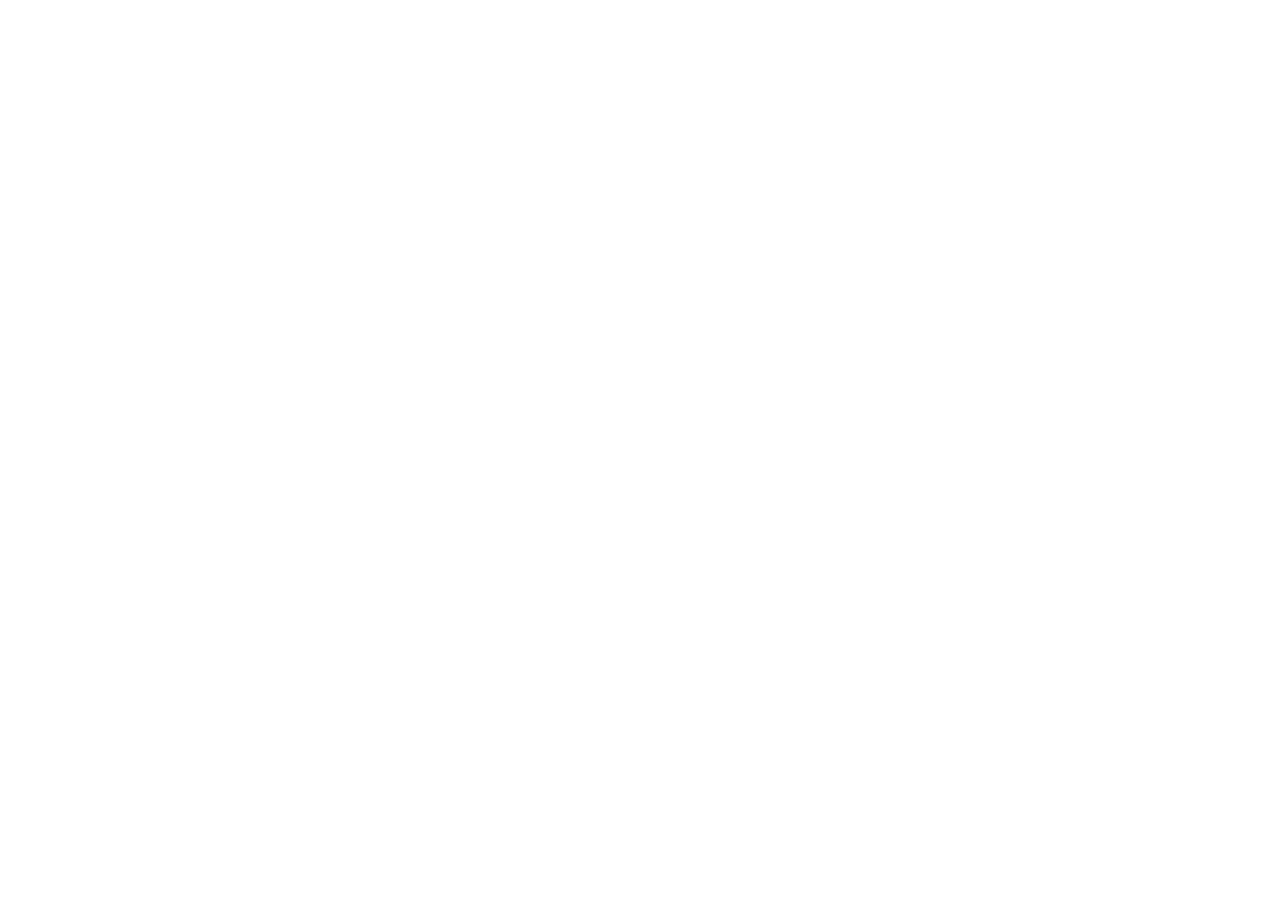
==== Clase 05/index.html @ aae93ddb "Clase 04" ====
<!DOCTYPE html>
<html lang="en">
<head>
    <meta charset="UTF-8">
    <meta name="viewport" content="width=device-width, initial-scale=1.0">
    <title>Clase 05</title>
</head>
<body>
    
</body>
</html>
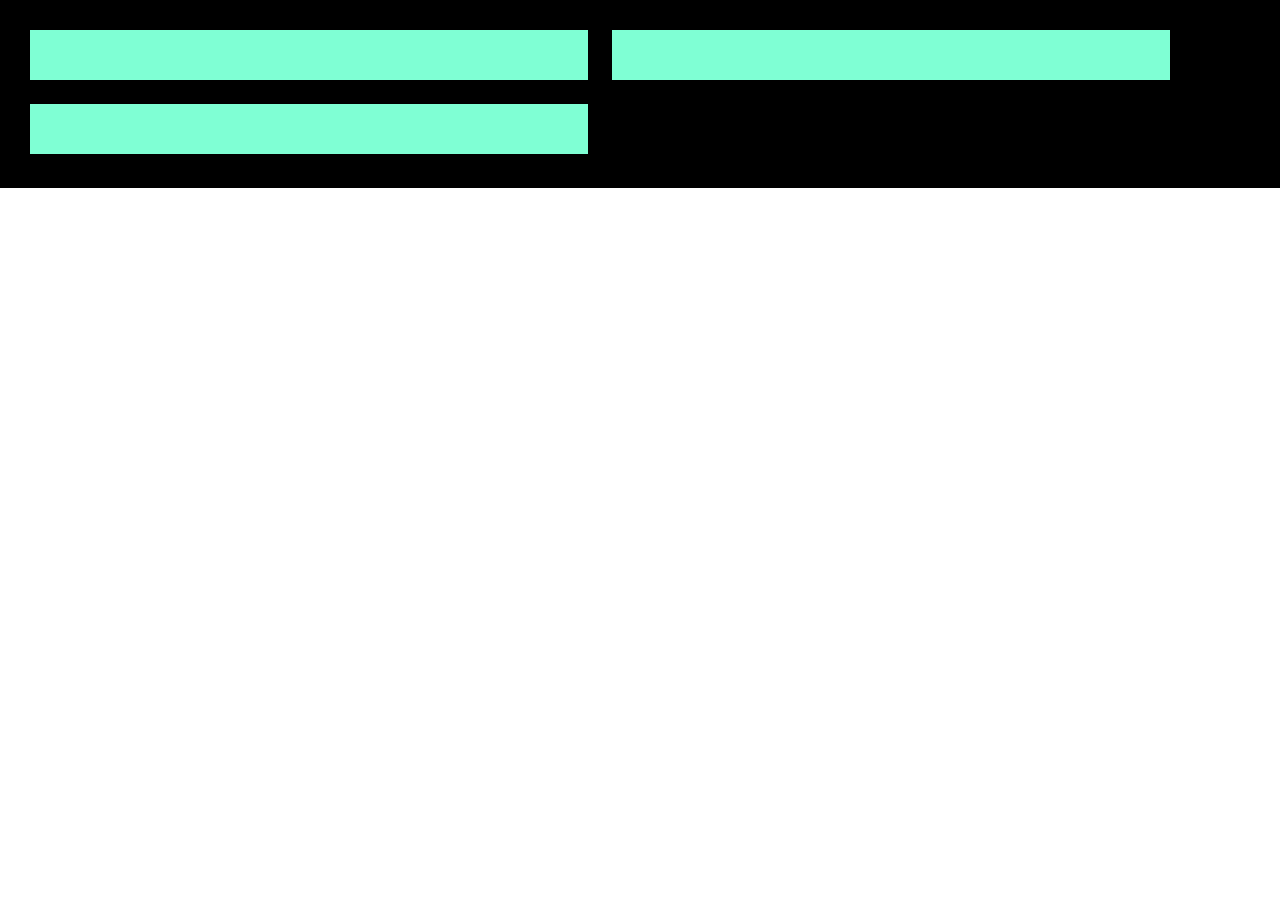
==== commit b4f4f694: "Clase 05" ====
--- a/Clase 05/index.html
+++ b/Clase 05/index.html
@@ -4,8 +4,14 @@
     <meta charset="UTF-8">
     <meta name="viewport" content="width=device-width, initial-scale=1.0">
     <title>Clase 05</title>
+    <link rel="stylesheet" href="css/index.css">
 </head>
 <body>
+    <section>
+        <div></div>
+        <div></div>
+        <div></div>
+    </section>
     
 </body>
 </html>
--- a/Clase 05/css/index.css
+++ b/Clase 05/css/index.css
@@ -0,0 +1,18 @@
+* {
+    margin: 0;
+    padding: 0;
+}
+
+section {
+    background-color: black;
+    padding: 20px;
+}
+
+div {
+    display: inline-block;
+    background-color: aquamarine;
+    min-height: 50px;
+    width: 45%;
+    margin: 10px;
+}
+
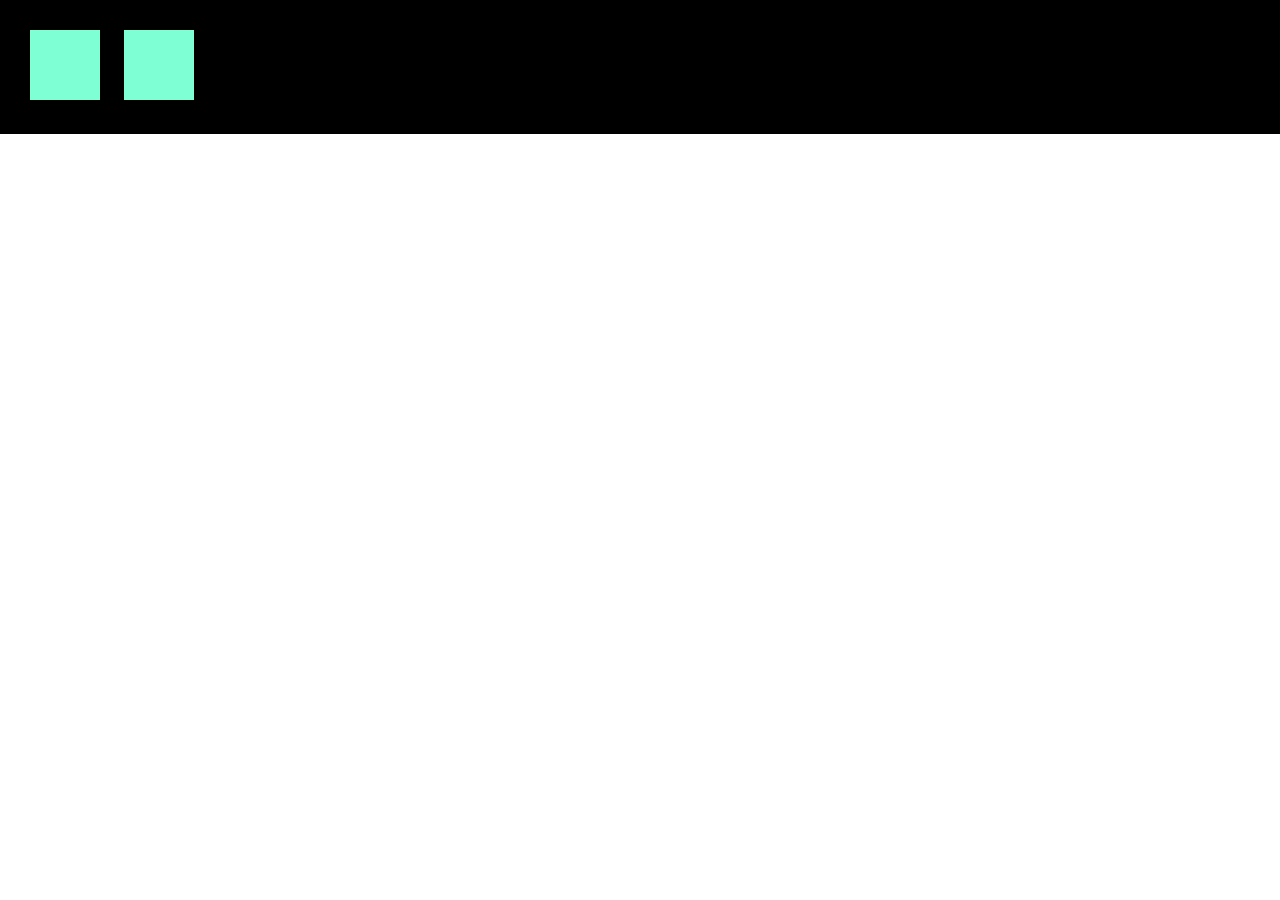
==== commit 39bdaa81: "Guardado Clase 05" ====
--- a/Clase 05/index.html
+++ b/Clase 05/index.html
@@ -10,7 +10,6 @@
     <section>
         <div></div>
         <div></div>
-        <div></div>
     </section>
     
 </body>
--- a/Clase 05/css/index.css
+++ b/Clase 05/css/index.css
@@ -1,18 +1,23 @@
 * {
     margin: 0;
     padding: 0;
+    ox-sizing: border-box;
 }
+
 
 section {
     background-color: black;
     padding: 20px;
 }
 
+
 div {
     display: inline-block;
     background-color: aquamarine;
-    min-height: 50px;
-    width: 45%;
+    height: 50px;
+    width: 50px;
+    padding: 10px;
     margin: 10px;
+
 }
 
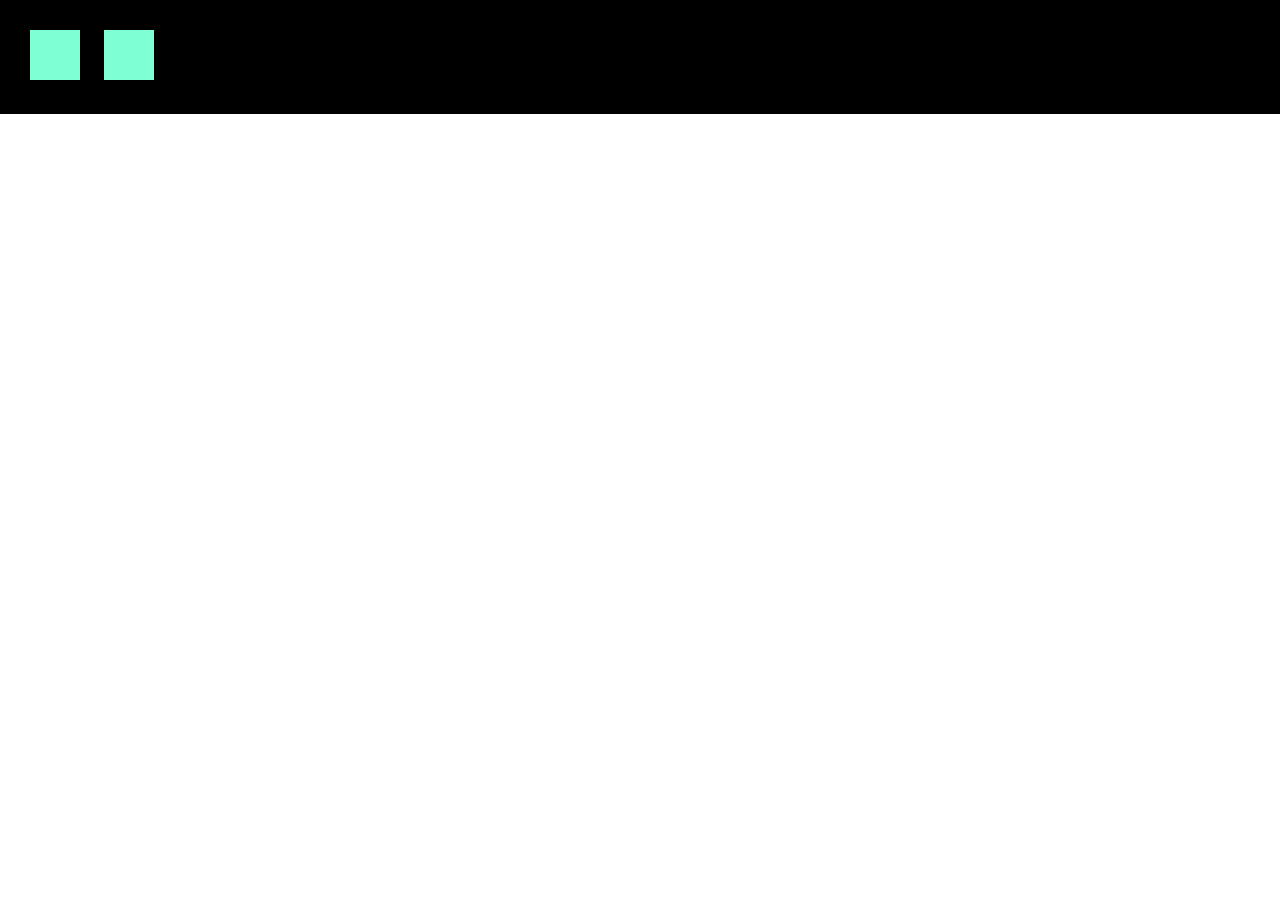
==== commit 0cdc58bf: "Clase 06" ====
--- a/Clase 05/index.html
+++ b/Clase 05/index.html
@@ -1,5 +1,5 @@
 <!DOCTYPE html>
-<html lang="en">
+<html lang="es">
 <head>
     <meta charset="UTF-8">
     <meta name="viewport" content="width=device-width, initial-scale=1.0">
--- a/Clase 05/css/index.css
+++ b/Clase 05/css/index.css
@@ -1,7 +1,7 @@
 * {
     margin: 0;
     padding: 0;
-    ox-sizing: border-box;
+    box-sizing: border-box;
 }
 
 
